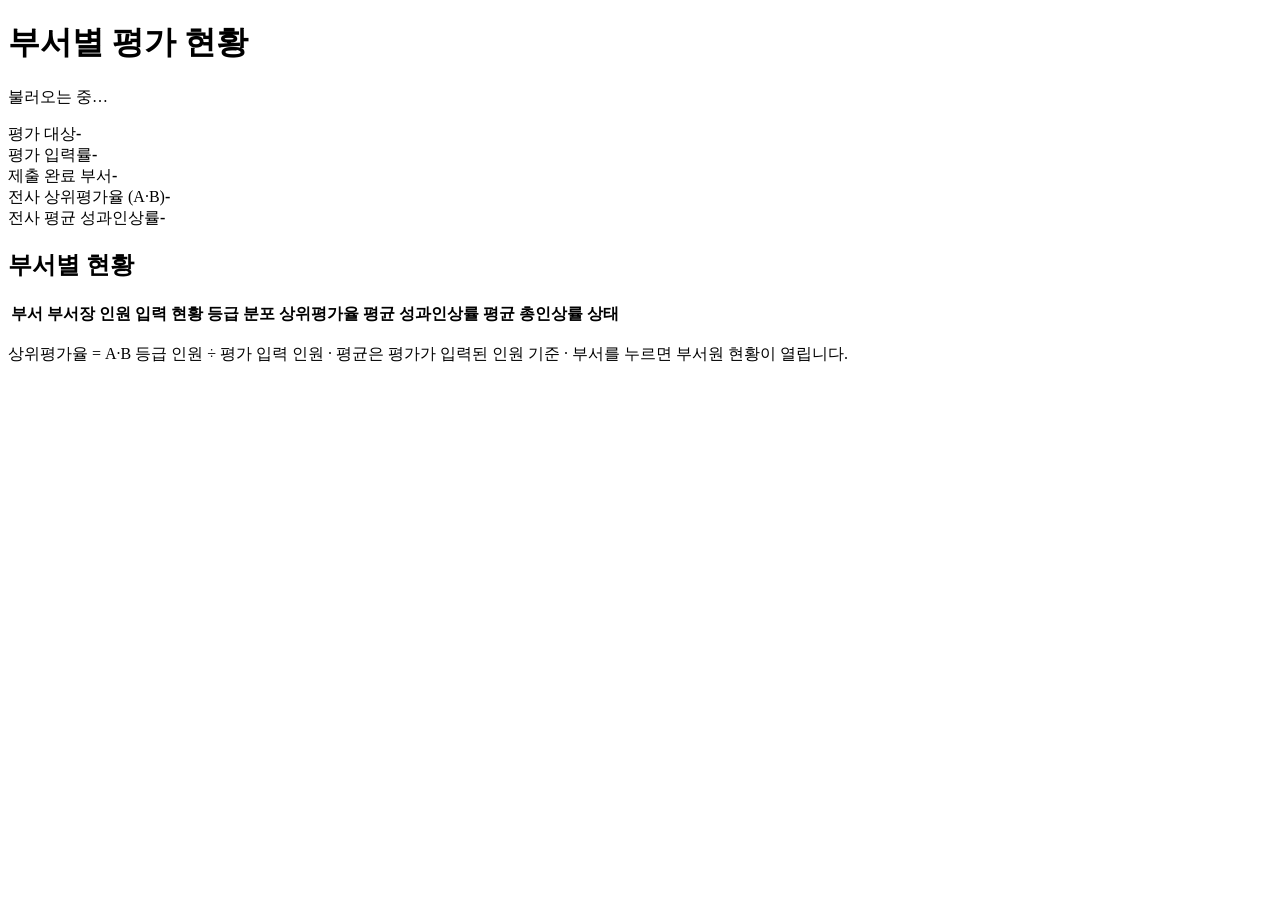
==== app/static/hr.html @ 0417c239 "Switch to ID/password login, add dummy data and HR overview screen - Replace SSO with ID (employee n" ====
<!doctype html>
<html lang="ko">
<head>
  <meta charset="utf-8">
  <meta name="viewport" content="width=device-width, initial-scale=1">
  <title>부서별 평가 현황 · 업적평가</title>
  <link rel="stylesheet" href="/static/style.css">
</head>
<body>
  <header class="topbar">
    <div>
      <h1>부서별 평가 현황</h1>
      <p class="sub" id="cycle-label">불러오는 중…</p>
    </div>
    <div class="topbar-right">
      <div class="user-box" id="user-box"></div>
    </div>
  </header>

  <main>
    <section class="tiles">
      <div class="tile"><span>평가 대상</span><strong id="t-headcount">-</strong><em id="t-headcount-sub"></em></div>
      <div class="tile"><span>평가 입력률</span><strong id="t-progress">-</strong><em id="t-progress-sub"></em></div>
      <div class="tile"><span>제출 완료 부서</span><strong id="t-submitted">-</strong></div>
      <div class="tile"><span>전사 상위평가율 (A·B)</span><strong id="t-top">-</strong><em id="t-top-sub"></em></div>
      <div class="tile"><span>전사 평균 성과인상률</span><strong id="t-perf">-</strong><em id="t-perf-sub"></em></div>
    </section>

    <section class="card">
      <div class="card-head">
        <h2>부서별 현황</h2>
        <div class="legend" id="legend"></div>
      </div>
      <div class="table-wrap">
        <table class="hr-table">
          <thead>
            <tr>
              <th>부서</th>
              <th>부서장</th>
              <th class="num">인원</th>
              <th>입력 현황</th>
              <th class="dist-col">등급 분포</th>
              <th class="top-col">상위평가율</th>
              <th class="num">평균 성과인상률</th>
              <th class="num">평균 총인상률</th>
              <th>상태</th>
            </tr>
          </thead>
          <tbody id="dept-rows"></tbody>
        </table>
      </div>
      <p class="card-foot">상위평가율 = A·B 등급 인원 ÷ 평가 입력 인원 · 평균은 평가가 입력된 인원 기준 · 부서를 누르면 부서원 현황이 열립니다.</p>
    </section>
    <p id="status-msg" class="status-msg"></p>
  </main>

  <dialog id="dept-dialog" class="dialog" aria-labelledby="dlg-title">
    <div class="dialog-head">
      <div>
        <h2 id="dlg-title">-</h2>
        <p class="sub" id="dlg-sub"></p>
      </div>
      <button type="button" class="icon-btn" id="dlg-close" aria-label="닫기">✕</button>
    </div>
    <div class="dialog-stats" id="dlg-stats"></div>
    <div class="dialog-dist" id="dlg-dist"></div>
    <div class="table-wrap dialog-table">
      <table>
        <thead>
          <tr>
            <th>사번</th>
            <th>성명</th>
            <th>직급</th>
            <th>평가등급</th>
            <th>상태</th>
            <th class="num">성과인상률</th>
            <th class="num">총인상률</th>
            <th class="num">현재 연봉</th>
            <th class="num">차년도 연봉</th>
            <th class="num">연봉 증감</th>
          </tr>
        </thead>
        <tbody id="dlg-rows"></tbody>
      </table>
    </div>
  </dialog>

  <div id="tooltip" class="tooltip" role="tooltip" hidden></div>

  <script src="/static/common.js"></script>
  <script src="/static/hr.js"></script>
</body>
</html>
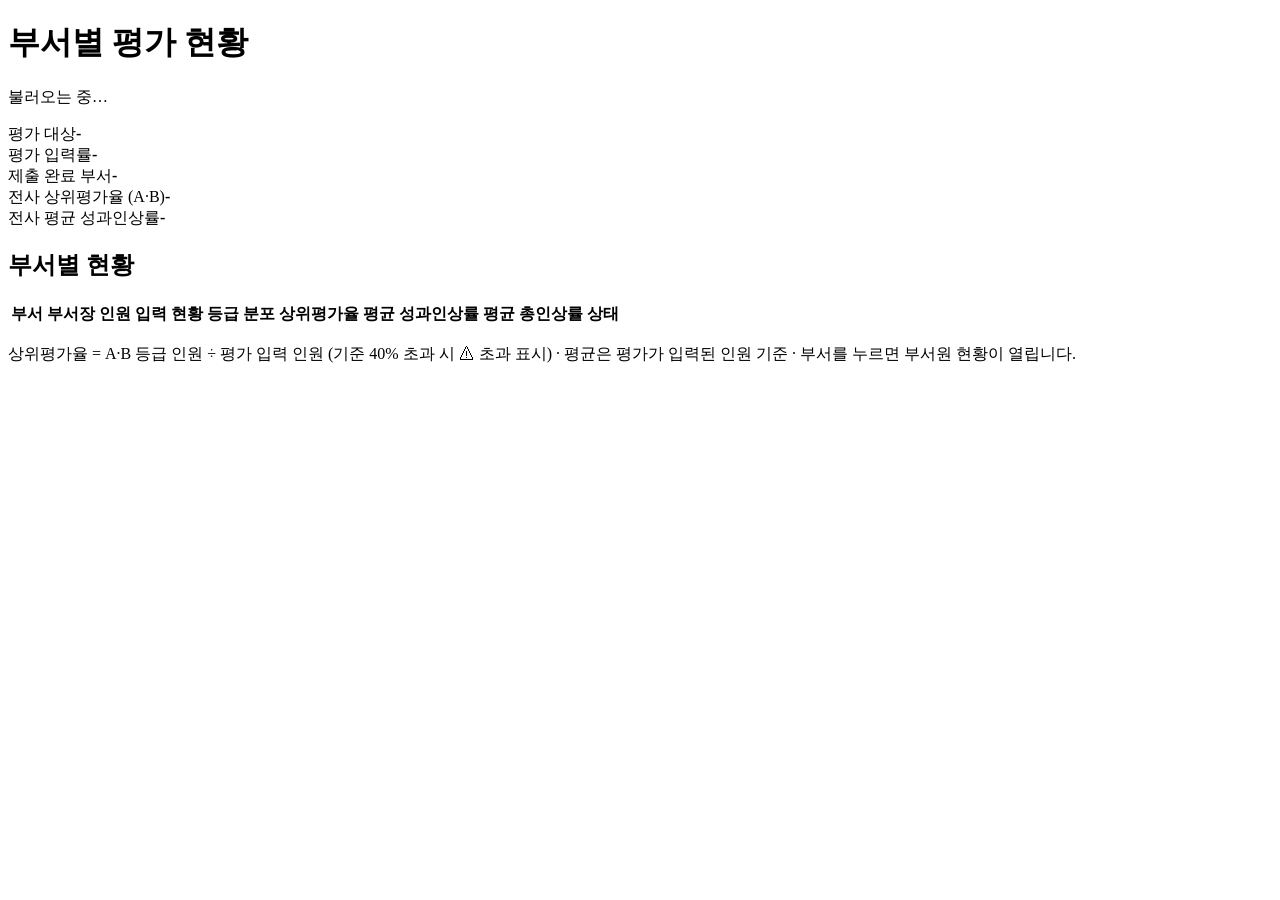
==== commit 281fecc0: "Rename labs, switch to CL2-CL4 levels, alert when top-grade ratio exceeds 40% - Platform/Service Dev" ====
--- a/app/static/hr.html
+++ b/app/static/hr.html
@@ -49,7 +49,7 @@
           <tbody id="dept-rows"></tbody>
         </table>
       </div>
-      <p class="card-foot">상위평가율 = A·B 등급 인원 ÷ 평가 입력 인원 · 평균은 평가가 입력된 인원 기준 · 부서를 누르면 부서원 현황이 열립니다.</p>
+      <p class="card-foot">상위평가율 = A·B 등급 인원 ÷ 평가 입력 인원 (<span id="limit-note">기준 40%</span> 초과 시 ⚠ 초과 표시) · 평균은 평가가 입력된 인원 기준 · 부서를 누르면 부서원 현황이 열립니다.</p>
     </section>
     <p id="status-msg" class="status-msg"></p>
   </main>
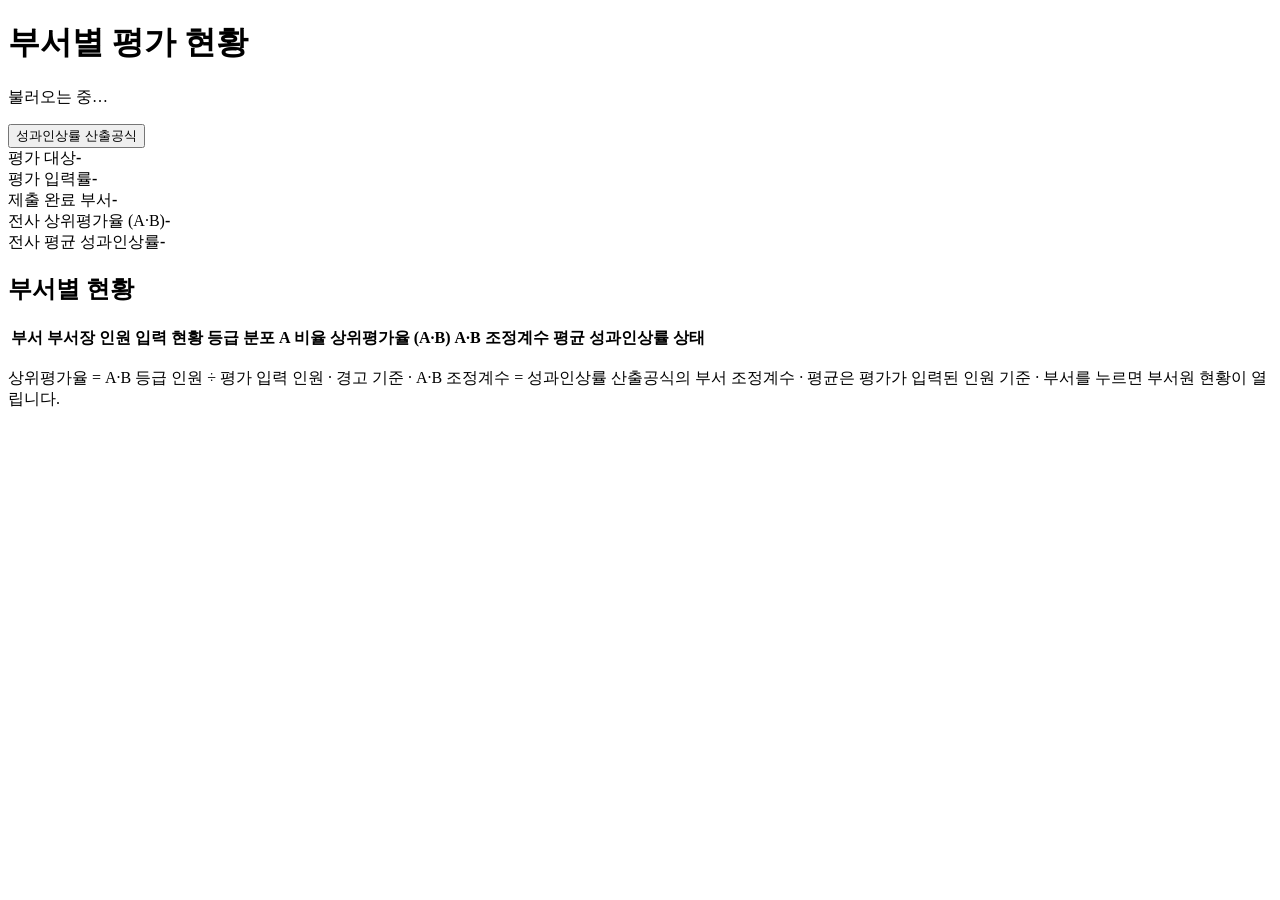
==== commit 5bf290cc: "Add performance raise formula driven by department top-grade ratio - Performance raise = level base " ====
--- a/app/static/hr.html
+++ b/app/static/hr.html
@@ -13,6 +13,7 @@
       <p class="sub" id="cycle-label">불러오는 중…</p>
     </div>
     <div class="topbar-right">
+      <button type="button" id="formula-btn" class="formula-btn">성과인상률 산출공식</button>
       <div class="user-box" id="user-box"></div>
     </div>
   </header>
@@ -40,16 +41,17 @@
               <th class="num">인원</th>
               <th>입력 현황</th>
               <th class="dist-col">등급 분포</th>
-              <th class="top-col">상위평가율</th>
+              <th class="num">A 비율</th>
+              <th class="top-col">상위평가율 (A·B)</th>
+              <th class="num">A·B 조정계수</th>
               <th class="num">평균 성과인상률</th>
-              <th class="num">평균 총인상률</th>
               <th>상태</th>
             </tr>
           </thead>
           <tbody id="dept-rows"></tbody>
         </table>
       </div>
-      <p class="card-foot">상위평가율 = A·B 등급 인원 ÷ 평가 입력 인원 (<span id="limit-note">기준 40%</span> 초과 시 ⚠ 초과 표시) · 평균은 평가가 입력된 인원 기준 · 부서를 누르면 부서원 현황이 열립니다.</p>
+      <p class="card-foot">상위평가율 = A·B 등급 인원 ÷ 평가 입력 인원 · <span id="limit-note">경고 기준</span> · A·B 조정계수 = 성과인상률 산출공식의 부서 조정계수 · 평균은 평가가 입력된 인원 기준 · 부서를 누르면 부서원 현황이 열립니다.</p>
     </section>
     <p id="status-msg" class="status-msg"></p>
   </main>
@@ -87,6 +89,17 @@
 
   <div id="tooltip" class="tooltip" role="tooltip" hidden></div>
 
+  <dialog id="formula-dialog" class="dialog formula-dialog" aria-labelledby="formula-title">
+    <div class="dialog-head">
+      <div>
+        <h2 id="formula-title">성과인상률 산출공식</h2>
+        <p class="sub">부서장에게 안내되는 산출 방식입니다.</p>
+      </div>
+      <button type="button" class="icon-btn" id="formula-close" aria-label="닫기">✕</button>
+    </div>
+    <div class="formula-body" id="formula-body"></div>
+  </dialog>
+
   <script src="/static/common.js"></script>
   <script src="/static/hr.js"></script>
 </body>
